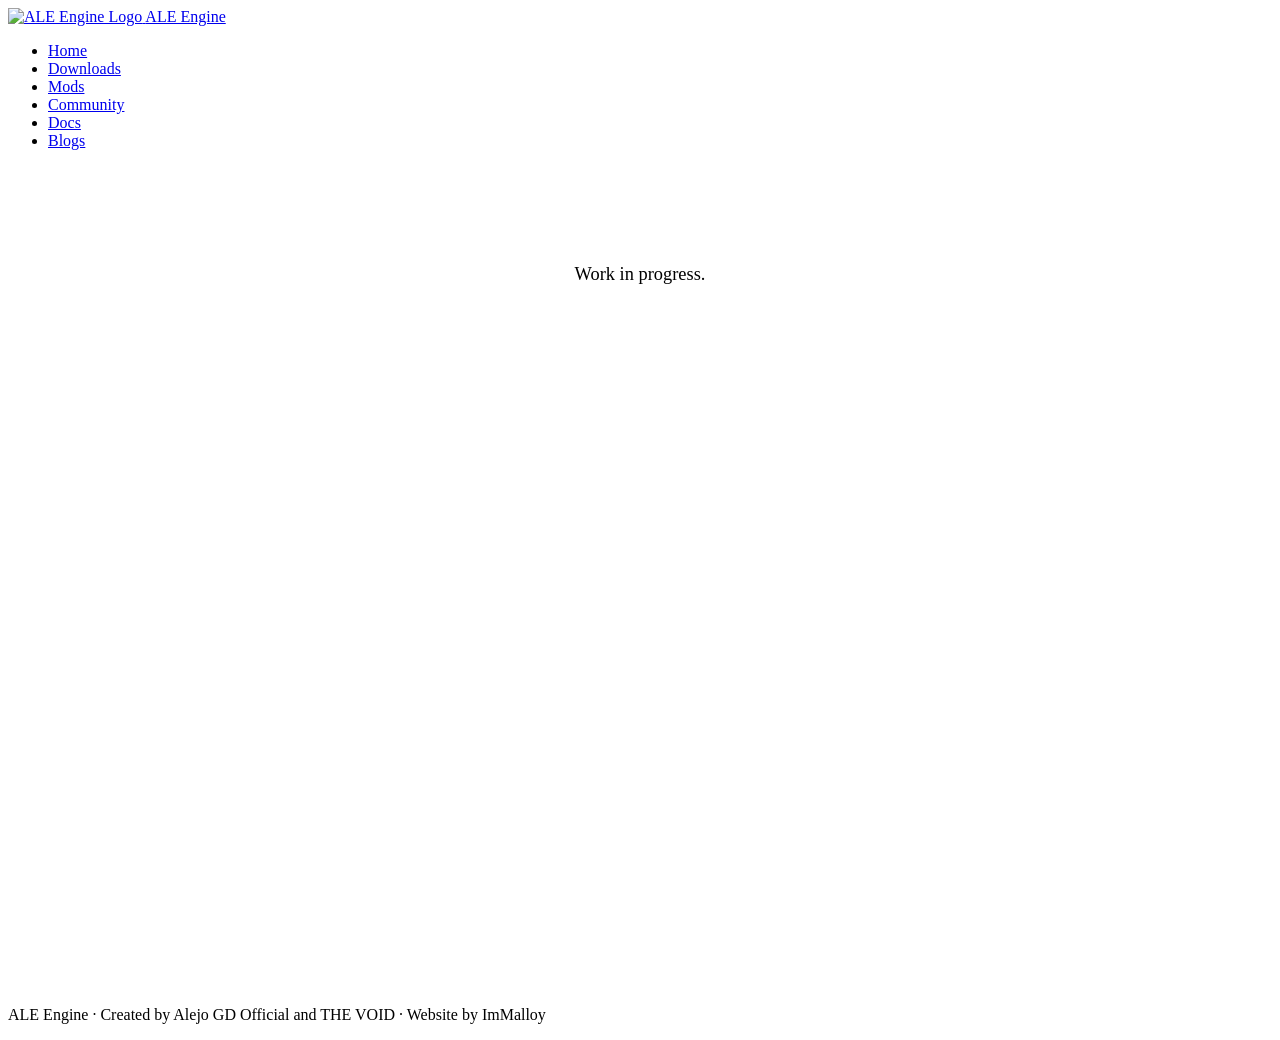
==== blogs/index.html @ ea915b82 "placeholderrr" ====
﻿<!DOCTYPE html>
<html lang="en">
<head>
  <meta charset="utf-8"/>
  <meta name="viewport" content="width=device-width, initial-scale=1"/>
  <title>ALE Engine - Blogs</title>
  <meta name="description" content="ALE Engine Blogs page."/>
  <link href="../assets/icons/favicon-32.png?v=1" rel="icon" sizes="32x32" type="image/png"/>
  <link rel="stylesheet" href="../css/site.css"/>
</head>
<body>
  <header class="site-header" id="mainHeader">
    <div class="shell header-shell">
      <a aria-label="ALE Engine Home" class="brand" href="../">
        <img alt="ALE Engine Logo" src="../assets/images/engine-branding/icon.png"/>
        <span>ALE Engine</span>
      </a>
      <nav class="main-nav" id="mainNav">
        <ul class="nav-left">
          <li><a href="../">Home</a></li>
          <li><a href="../downloads/">Downloads</a></li>
          <li><a href="../mods/">Mods</a></li>
          <li><a href="../community/">Community</a></li>
          <li><a href="../wiki/">Docs</a></li>
          <li><a href="../blogs/">Blogs</a></li>
        </ul>
      </nav>
    </div>
  </header>

  <main>
    <section class="hero" style="padding:5rem 0 4rem; min-height: calc(100vh - 220px);">
      <div class="hero-backdrop"></div>
      <div class="shell" style="position:relative; display:flex; align-items:center; justify-content:center;">
        <article class="engine-notice" style="max-width:760px; width:100%;">
          <div class="notice-body">
            <p style="font-size:1.15rem; text-align:center;">Work in progress.</p>
          </div>
        </article>
      </div>
    </section>
  </main>

  <footer class="footer-global">
    <div class="shell footer-shell">
      <div class="footer-bottom">
        <p>ALE Engine · Created by Alejo GD Official and THE VOID · Website by ImMalloy</p>
      </div>
    </div>
  </footer>
</body>
</html>
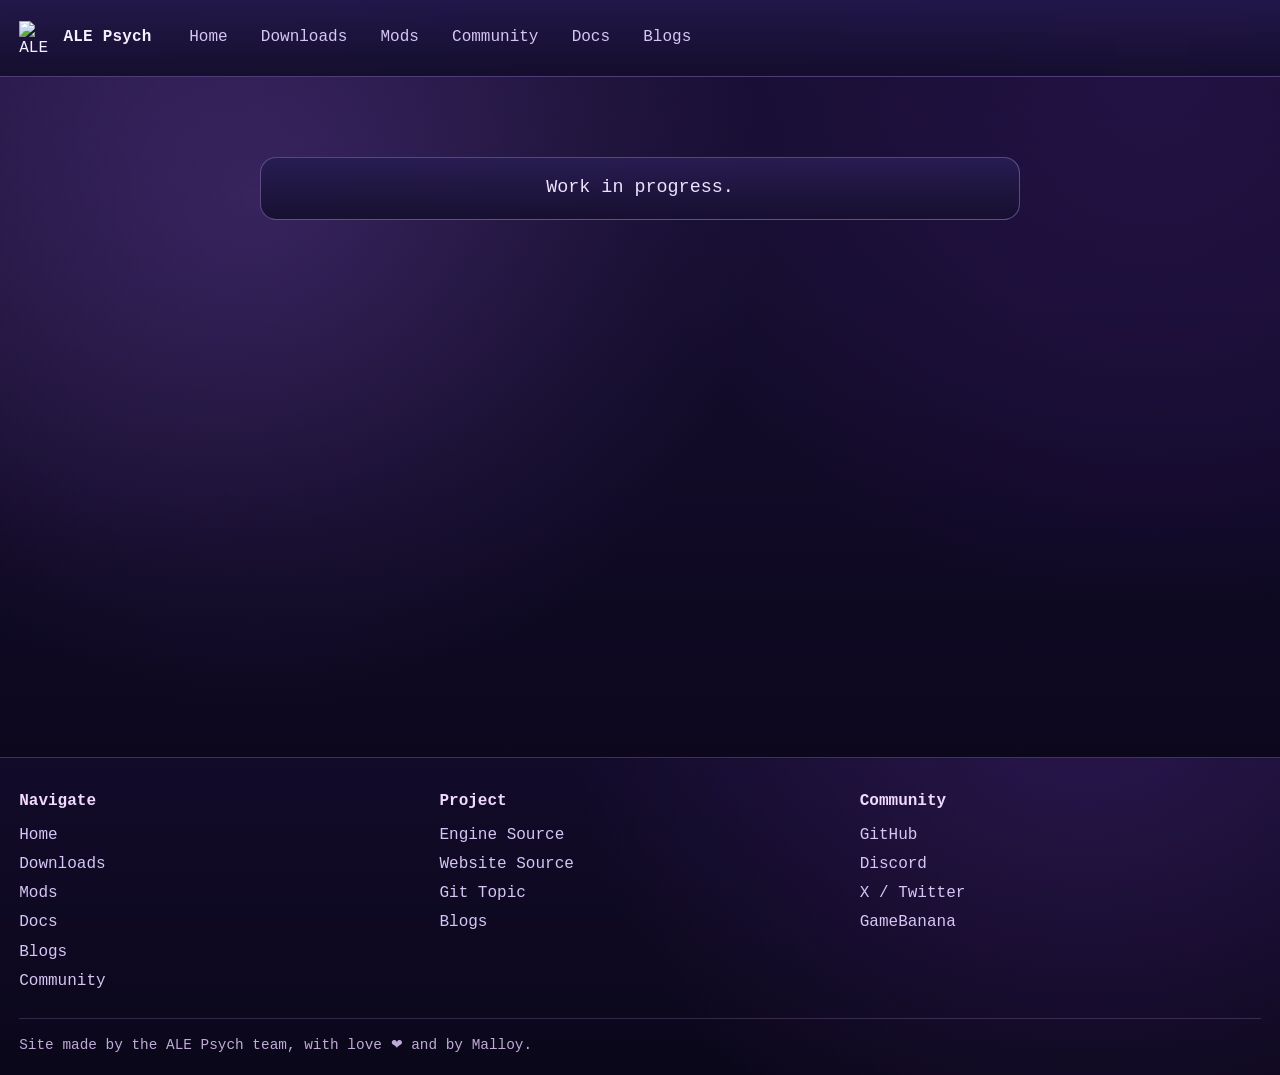
==== commit 81e8b016: "rename ale engine to ale psych cus alejo threw a brick at me" ====
--- a/blogs/index.html
+++ b/blogs/index.html
@@ -3,17 +3,17 @@
 <head>
   <meta charset="utf-8"/>
   <meta name="viewport" content="width=device-width, initial-scale=1"/>
-  <title>ALE Engine - Blogs</title>
-  <meta name="description" content="ALE Engine Blogs page."/>
+  <title>ALE Psych - Blogs</title>
+  <meta name="description" content="ALE Psych Blogs page."/>
   <link href="../assets/icons/favicon-32.png?v=1" rel="icon" sizes="32x32" type="image/png"/>
   <link rel="stylesheet" href="../css/site.css"/>
 </head>
 <body>
   <header class="site-header" id="mainHeader">
     <div class="shell header-shell">
-      <a aria-label="ALE Engine Home" class="brand" href="../">
-        <img alt="ALE Engine Logo" src="../assets/images/engine-branding/icon.png"/>
-        <span>ALE Engine</span>
+      <a aria-label="ALE Psych Home" class="brand" href="../">
+        <img alt="ALE Psych Logo" src="../assets/images/engine-branding/icon.png"/>
+        <span>ALE Psych</span>
       </a>
       <nav class="main-nav" id="mainNav">
         <ul class="nav-left">
@@ -21,7 +21,7 @@
           <li><a href="../downloads/">Downloads</a></li>
           <li><a href="../mods/">Mods</a></li>
           <li><a href="../community/">Community</a></li>
-          <li><a href="../wiki/">Docs</a></li>
+          <li><a href="https://ale-psych-crew.github.io/ALEPsych-Docs/">Docs</a></li>
           <li><a href="../blogs/">Blogs</a></li>
         </ul>
       </nav>
@@ -43,10 +43,38 @@
 
   <footer class="footer-global">
     <div class="shell footer-shell">
+      <div class="footer-columns">
+        <div class="col">
+          <h3>Navigate</h3>
+          <a href="../">Home</a>
+          <a href="../downloads/">Downloads</a>
+          <a href="../mods/">Mods</a>
+          <a href="../wiki/">Docs</a>
+          <a href="../blogs/">Blogs</a>
+          <a href="../community/">Community</a>
+        </div>
+        <div class="col">
+          <h3>Project</h3>
+          <a href="https://github.com/ALE-Psych-Crew/ALE-Psych" target="_blank" rel="noopener">Engine Source</a>
+          <a href="https://github.com/ALE-Psych-Crew/ALE-Psych-Website" target="_blank" rel="noopener">Website Source</a>
+          <a href="https://github.com/topics/ale-psych" target="_blank" rel="noopener">Git Topic</a>
+          <a href="../blogs/">Blogs</a>
+        </div>
+        <div class="col">
+          <h3>Community</h3>
+          <a href="https://github.com/ALE-Psych-Crew" target="_blank" rel="noopener">GitHub</a>
+          <a href="https://discord.gg/NP4U9CUrsH" target="_blank" rel="noopener">Discord</a>
+          <a href="https://x.com/ale_engine" target="_blank" rel="noopener">X / Twitter</a>
+          <a href="https://gamebanana.com/wips/95612" target="_blank" rel="noopener">GameBanana</a>
+        </div>
+      </div>
+
       <div class="footer-bottom">
-        <p>ALE Engine · Created by Alejo GD Official and THE VOID · Website by ImMalloy</p>
+        <p>Site made by the ALE Psych team, with love ❤ and by Malloy.</p>
       </div>
     </div>
   </footer>
 </body>
 </html>
+
+
--- a/css/site.css
+++ b/css/site.css
@@ -0,0 +1,1058 @@
+﻿@font-face {
+    font-family: 'Jetbrains';
+    src: url('../assets/fonts/jetbrains.ttf');
+    font-display: swap;
+}
+
+:root {
+    --bg: #0d0820;
+    --bg-soft: #171033;
+    --panel: #1d1540;
+    --panel-2: #2a1e5c;
+    --line: rgba(206, 170, 255, 0.26);
+    --text: #f6efff;
+    --text-soft: #d5c6f5;
+    --accent: #a149ff;
+    --accent-2: #cf92ff;
+    --accent-3: #7026c4;
+    --maxw: 1260px;
+}
+
+* { box-sizing: border-box; }
+html, body { margin: 0; padding: 0; }
+
+body {
+    font-family: 'Jetbrains', monospace;
+    color: var(--text);
+    background:
+        radial-gradient(circle at 8% -10%, rgba(179, 99, 255, 0.24), transparent 40%),
+        radial-gradient(circle at 90% 5%, rgba(112, 38, 196, 0.32), transparent 36%),
+        linear-gradient(180deg, #120c2a 0%, var(--bg) 55%, #0a0618 100%);
+    line-height: 1.45;
+}
+
+a { color: var(--accent-2); text-decoration: none; }
+a:hover { color: #eed6ff; }
+
+.shell {
+    width: min(100% - 2.4rem, var(--maxw));
+    margin: 0 auto;
+}
+
+.site-header {
+    position: sticky;
+    top: 0;
+    z-index: 20;
+    background: linear-gradient(180deg, rgba(34, 24, 74, 0.96), rgba(20, 14, 44, 0.95));
+    border-bottom: 1px solid var(--line);
+    backdrop-filter: blur(10px);
+}
+
+.header-shell {
+    min-height: 76px;
+    display: grid;
+    grid-template-columns: auto 1fr;
+    align-items: center;
+    gap: 1.5rem;
+}
+
+.brand {
+    display: inline-flex;
+    align-items: center;
+    gap: 0.65rem;
+    color: var(--text);
+}
+
+.brand img { width: 34px; height: 34px; }
+.brand span { font-weight: 700; letter-spacing: 0.01em; }
+
+.nav-toggle { display: none; }
+.nav-burger { display: none; }
+
+.main-nav {
+    display: flex;
+    justify-content: space-between;
+    align-items: center;
+    gap: 1rem;
+}
+
+.main-nav ul {
+    list-style: none;
+    display: flex;
+    gap: 0.35rem;
+    margin: 0;
+    padding: 0;
+    align-items: center;
+}
+
+.main-nav a {
+    display: inline-flex;
+    align-items: center;
+    height: 38px;
+    padding: 0 0.8rem;
+    border-radius: 10px;
+    color: var(--text-soft);
+    border: 1px solid transparent;
+}
+
+.main-nav a:hover {
+    color: #f6e8ff;
+    border-color: rgba(216, 179, 255, 0.3);
+    background: rgba(255, 255, 255, 0.03);
+}
+
+.main-nav a[aria-current="page"] {
+    color: #fff;
+    background: rgba(182, 122, 255, 0.15);
+    border-color: rgba(214, 172, 255, 0.35);
+}
+
+.hero {
+    position: relative;
+    padding: 3.4rem 0 2.4rem;
+    overflow: clip;
+}
+
+.hero-backdrop {
+    position: absolute;
+    inset: 0;
+    background:
+        radial-gradient(circle at 20% 18%, rgba(170, 112, 255, 0.18), transparent 44%),
+        linear-gradient(180deg, rgba(25, 16, 52, 0.6), rgba(13, 8, 30, 0));
+    pointer-events: none;
+}
+
+.hero-shell {
+    position: relative;
+    display: grid;
+    grid-template-columns: 1.02fr 1fr;
+    gap: 1.8rem;
+    align-items: center;
+}
+
+.hero-copy h1 {
+    margin: 0 0 0.75rem;
+    font-size: clamp(1.9rem, 2.8vw, 3rem);
+    line-height: 1.08;
+}
+
+.eyebrow {
+    color: var(--accent-2);
+    margin: 0 0 0.8rem;
+    font-size: 0.85rem;
+    letter-spacing: 0.1em;
+    text-transform: uppercase;
+}
+
+.lead {
+    margin: 0;
+    color: var(--text-soft);
+    max-width: 62ch;
+}
+
+.btn {
+    display: inline-flex;
+    align-items: center;
+    justify-content: center;
+    min-height: 44px;
+    padding: 0.55rem 1rem;
+    border-radius: 12px;
+    font-weight: 700;
+    border: 1px solid transparent;
+}
+
+.btn-primary {
+    background: linear-gradient(180deg, var(--accent) 0%, var(--accent-3) 100%);
+    color: #fff;
+    border-color: rgba(234, 210, 255, 0.35);
+    flex-direction: column;
+    align-items: flex-start;
+    gap: 0.06rem;
+    line-height: 1.15;
+}
+
+.btn-ghost {
+    color: var(--text);
+    border-color: rgba(220, 188, 255, 0.35);
+    background: rgba(255, 255, 255, 0.03);
+}
+
+.download-title {
+    font-size: 0.95rem;
+}
+
+.download-hint {
+    font-size: 0.73rem;
+    font-weight: 500;
+    color: rgba(255, 255, 255, 0.88);
+}
+
+.hero-media {
+    background: linear-gradient(180deg, rgba(51, 37, 96, 0.8), rgba(32, 23, 63, 0.88));
+    border: 1px solid var(--line);
+    border-radius: 18px;
+    padding: 0.9rem;
+    box-shadow: 0 20px 35px rgba(0, 0, 0, 0.35);
+}
+
+.hero-media img {
+    width: 100%;
+    border-radius: 12px;
+    display: block;
+}
+
+.hero-download-grid {
+    margin-top: 0.95rem;
+    display: grid;
+    grid-template-columns: repeat(2, minmax(0, 1fr));
+    gap: 0.65rem;
+}
+
+.downloadCard {
+    display: grid;
+    grid-template-columns: 24px 1fr auto;
+    align-items: center;
+    gap: 0.8em 0.9em;
+    padding: 0.74em 0.9em;
+    border-radius: 12px;
+    text-decoration: none;
+    background: linear-gradient(180deg, var(--accent) 0%, var(--accent-3) 100%);
+    color: #fff;
+    user-select: none;
+    transition: transform 0.15s ease, box-shadow 0.2s ease;
+    border: 1px solid rgba(223, 194, 255, 0.3);
+}
+
+.downloadCard:hover {
+    transform: translateY(-2px);
+    box-shadow: 0 9px 20px rgba(0, 0, 0, 0.35);
+    color: #fff;
+}
+
+.dl-icon {
+    width: 24px;
+    height: 24px;
+    stroke-width: 2.2;
+    color: #fff;
+}
+
+.dl-body {
+    display: flex;
+    flex-direction: column;
+    line-height: 1.2;
+}
+
+.dl-title {
+    font-weight: 700;
+}
+
+.dl-sub {
+    font-size: 12px;
+    opacity: 0.92;
+    color: #f4e8ff;
+}
+
+.dl-cta {
+    font-size: 13px;
+    padding: 0.28em 0.55em;
+    border-radius: 8px;
+    background: rgba(255,255,255,0.14);
+    white-space: nowrap;
+}
+
+.feature-marquee-section {
+    margin: 1.2rem 0 2rem;
+}
+
+.feature-copy {
+    margin-bottom: 0.7rem;
+    min-height: 0;
+    text-align: center;
+}
+
+#featureCycleDesc {
+    margin: 0;
+    color: var(--text-soft);
+    max-width: 100%;
+    white-space: nowrap;
+    overflow: hidden;
+    text-overflow: ellipsis;
+    font-size: 0.96rem;
+    transition: opacity 0.42s ease;
+}
+
+#featureCycleDesc.is-fading {
+    opacity: 0.08;
+}
+
+.feature-marquee {
+    overflow: hidden;
+    border-top: 1px solid rgba(206, 170, 255, 0.22);
+    border-bottom: 1px solid rgba(206, 170, 255, 0.22);
+    background: linear-gradient(180deg, rgba(36, 25, 72, 0.72), rgba(22, 15, 45, 0.82));
+}
+
+.feature-track {
+    display: flex;
+    width: max-content;
+    gap: 0.8rem;
+    padding: 0.8rem;
+    animation: marqueeLeft 36s linear infinite;
+}
+
+.feature-track img {
+    width: 320px;
+    height: 180px;
+    object-fit: cover;
+    border-radius: 12px;
+    border: 1px solid rgba(218, 186, 255, 0.26);
+    box-shadow: 0 8px 20px rgba(0, 0, 0, 0.33);
+}
+
+@keyframes marqueeLeft {
+    from { transform: translateX(0); }
+    to { transform: translateX(-50%); }
+}
+
+.section-block { padding: 1rem 0 1.5rem; }
+.section-head h2 { margin: 0; }
+.section-head p { margin: 0.35rem 0 1rem; color: var(--text-soft); }
+
+.split {
+    display: grid;
+    grid-template-columns: 1fr 1fr;
+    gap: 1rem;
+    margin-bottom: 2rem;
+}
+
+.panel {
+    background: linear-gradient(180deg, rgba(35, 24, 74, 0.92), rgba(24, 16, 50, 0.95));
+    border: 1px solid var(--line);
+    border-radius: 16px;
+    padding: 1.15rem 1.2rem;
+}
+
+.panel h2 { margin-top: 0; }
+.panel p { color: var(--text-soft); }
+.text-link { font-weight: 700; }
+
+.chip-row { display: flex; flex-wrap: wrap; gap: 0.6rem; }
+
+.chip {
+    display: inline-flex;
+    align-items: center;
+    justify-content: center;
+    height: 34px;
+    padding: 0 0.8rem;
+    border-radius: 999px;
+    border: 1px solid rgba(208, 170, 255, 0.35);
+    color: var(--text);
+    background: rgba(255,255,255,0.04);
+}
+
+.chip:hover { background: rgba(255,255,255,0.1); color: #fff; }
+
+.notice-wrap {
+    margin-bottom: 2rem;
+}
+
+.download-hero {
+    padding: 3.4rem 0 3rem;
+    min-height: calc(100vh - 220px);
+}
+
+.download-shell {
+    position: relative;
+}
+
+.download-block {
+    max-width: 980px;
+    margin: 0 auto;
+    background: linear-gradient(180deg, rgba(35, 24, 74, 0.92), rgba(24, 16, 50, 0.95));
+    border: 1px solid var(--line);
+    border-radius: 16px;
+    padding: 1.25rem;
+    box-shadow: 0 16px 28px rgba(0, 0, 0, 0.28);
+}
+
+.download-intro h1,
+.download-intro h2,
+.download-block h2 {
+    margin: 0 0 0.55rem;
+}
+
+.download-intro p {
+    margin: 0.2rem 0;
+    color: var(--text-soft);
+}
+
+.download-intro {
+    margin-bottom: 0.65rem;
+}
+
+.downloads-page-title {
+    margin: 0 0 1rem;
+    text-align: center;
+    font-size: clamp(1.9rem, 2.8vw, 3rem);
+    line-height: 1.08;
+}
+
+.download-divider {
+    margin: 1.05rem 0;
+    border: 0;
+    border-top: 1px solid rgba(206, 170, 255, 0.3);
+}
+
+.download-grid-page {
+    margin-top: 0.6rem;
+    grid-template-columns: repeat(2, minmax(0, 1fr));
+}
+
+.altCard {
+    background: linear-gradient(180deg, #3f2e7e 0%, #271b53 100%);
+}
+
+.release-tabs {
+    margin-top: 0.4rem;
+    border: 1px solid rgba(206, 170, 255, 0.3);
+    border-radius: 12px;
+    background: rgba(18, 12, 41, 0.5);
+}
+
+.release-tabs > summary {
+    list-style: none;
+    cursor: pointer;
+    padding: 0.78rem 0.9rem;
+    font-weight: 700;
+    color: #f4e8ff;
+}
+
+.release-tabs > summary::-webkit-details-marker {
+    display: none;
+}
+
+.release-tabs > summary::after {
+    content: "+";
+    float: right;
+    opacity: 0.9;
+}
+
+.release-tabs[open] > summary::after {
+    content: "-";
+}
+
+.release-tab-body {
+    padding: 0.2rem 0.9rem 0.9rem;
+    border-top: 1px solid rgba(206, 170, 255, 0.2);
+}
+
+.release-tab-body h2 {
+    margin-top: 0.55rem;
+}
+
+.community-hero {
+    padding: 3.8rem 0 3rem;
+}
+
+.community-v2-shell {
+    position: relative;
+    display: grid;
+    gap: 1rem;
+}
+
+.community-v2-head {
+    background: linear-gradient(180deg, rgba(35, 24, 74, 0.92), rgba(24, 16, 50, 0.95));
+    border: 1px solid var(--line);
+    border-radius: 16px;
+    padding: 1.15rem 1.25rem;
+    text-align: center;
+}
+
+.community-v2-head h1 {
+    margin: 0 0 0.35rem;
+    text-transform: uppercase;
+    font-size: clamp(2rem, 3.6vw, 3.1rem);
+}
+
+.community-v2-head p {
+    margin: 0;
+    color: var(--text-soft);
+}
+
+.community-v2-main {
+    display: grid;
+    grid-template-columns: 1.3fr 0.9fr;
+    gap: 1rem;
+}
+
+.community-v2-discord {
+    display: grid;
+    grid-template-columns: 1.65fr 0.75fr;
+    background: linear-gradient(180deg, rgba(35, 24, 74, 0.92), rgba(24, 16, 50, 0.95));
+    border: 1px solid var(--line);
+    border-radius: 16px;
+    overflow: hidden;
+    color: #fff;
+}
+
+.community-v2-discord:hover {
+    color: #fff;
+    border-color: rgba(221, 193, 255, 0.45);
+}
+
+.community-v2-discord img {
+    width: 100%;
+    height: 100%;
+    min-height: 420px;
+    object-fit: cover;
+    display: block;
+}
+
+.community-v2-discord-body {
+    padding: 1rem 1rem 1.05rem;
+    display: flex;
+    flex-direction: column;
+    justify-content: center;
+}
+
+.community-v2-discord-body h2 {
+    margin: 0 0 0.35rem;
+    display: inline-flex;
+    align-items: center;
+    gap: 0;
+}
+
+.community-v2-discord-body p {
+    margin: 0;
+    color: var(--text-soft);
+}
+
+.community-v2-discord-body span {
+    margin-top: 0.62rem;
+    display: inline-flex;
+    font-size: 13px;
+    padding: 0.34em 0.62em;
+    border-radius: 8px;
+    background: rgba(255,255,255,0.14);
+}
+
+.community-v2-side {
+    display: grid;
+    gap: 0.75rem;
+}
+
+.community-v2-side-card {
+    display: grid;
+    grid-template-columns: 1.05fr 1fr;
+    gap: 0;
+    align-items: center;
+    background: linear-gradient(180deg, rgba(35, 24, 74, 0.92), rgba(24, 16, 50, 0.95));
+    border: 1px solid var(--line);
+    border-radius: 14px;
+    padding: 0;
+    color: #fff;
+    overflow: hidden;
+}
+
+.community-v2-side-card:hover {
+    color: #fff;
+    border-color: rgba(221, 193, 255, 0.45);
+}
+
+.community-v2-side-card img {
+    width: 100%;
+    height: 170px;
+    object-fit: cover;
+    border-radius: 0;
+    border: 0;
+    display: block;
+}
+
+.community-v2-side-copy {
+    padding: 0.78rem 0.86rem;
+}
+
+.community-v2-side-card h3 {
+    margin: 0.04rem 0 0;
+    font-size: 1.2rem;
+    display: inline-flex;
+    align-items: center;
+    gap: 0;
+}
+
+.community-v2-side-copy p {
+    margin: 0.35rem 0 0;
+    color: var(--text-soft);
+    font-size: 0.91rem;
+    line-height: 1.35;
+}
+
+.community-v2-tools h2 {
+    margin: 0 0 0.6rem;
+    text-transform: uppercase;
+    font-size: 0.98rem;
+    letter-spacing: 0.1em;
+    color: #ecd9ff;
+}
+
+.community-v2-tools-grid {
+    display: grid;
+    grid-template-columns: repeat(2, minmax(0, 1fr));
+    gap: 0.85rem;
+}
+
+.community-v2-tool-card {
+    display: grid;
+    grid-template-columns: 1.05fr 1fr;
+    gap: 0;
+    align-items: center;
+    background: linear-gradient(180deg, rgba(35, 24, 74, 0.92), rgba(24, 16, 50, 0.95));
+    border: 1px solid var(--line);
+    border-radius: 14px;
+    padding: 0;
+    color: #fff;
+    overflow: hidden;
+}
+
+.community-v2-tool-card:hover {
+    color: #fff;
+    border-color: rgba(221, 193, 255, 0.45);
+}
+
+.community-v2-tool-card img {
+    width: 100%;
+    height: 190px;
+    object-fit: cover;
+    border-radius: 0;
+    border: 0;
+    display: block;
+}
+
+.community-v2-tool-card > div {
+    padding: 0.86rem 0.95rem;
+}
+
+.community-v2-tool-card h3 {
+    margin: 0 0 0.25rem;
+    font-size: 1.26rem;
+    display: inline-flex;
+    align-items: center;
+    gap: 0;
+}
+
+.community-v2-discord-body h2 {
+    white-space: nowrap;
+}
+
+.inline-icon {
+    width: 0.95em;
+    height: 0.95em;
+    margin-right: 0.38em;
+    vertical-align: -0.08em;
+    stroke-width: 2.2;
+}
+
+.community-v2-tool-card p {
+    margin: 0;
+    color: var(--text-soft);
+    font-size: 0.92rem;
+    line-height: 1.4;
+}
+
+.engine-notice {
+    background: linear-gradient(180deg, rgba(40, 29, 82, 0.95), rgba(23, 16, 48, 0.96));
+    border: 1px solid rgba(211, 178, 255, 0.34);
+    border-radius: 16px;
+    padding: 1rem 1.1rem;
+    display: flex;
+    align-items: center;
+    justify-content: center;
+}
+
+.notice-body p {
+    margin: 0;
+    color: #efe2ff;
+    font-size: 1.02rem;
+    line-height: 1.55;
+    text-align: center;
+}
+
+.haxe-link {
+    display: inline-block;
+    color: #f4d8ff;
+    font-weight: 700;
+    text-decoration: underline;
+    text-underline-offset: 2px;
+    background: rgba(185, 118, 255, 0.18);
+    border: 1px solid rgba(225, 192, 255, 0.4);
+    border-radius: 8px;
+    padding: 0.08rem 0.45rem;
+}
+
+.haxe-link:hover {
+    color: #fff;
+    background: rgba(185, 118, 255, 0.28);
+}
+
+.footer-global {
+    border-top: 1px solid var(--line);
+    background:
+        radial-gradient(circle at 85% -20%, rgba(136, 67, 216, 0.2), transparent 45%),
+        linear-gradient(180deg, #120b2a, #0b071a);
+}
+
+.footer-shell { padding: 2rem 0 1.2rem; }
+
+.footer-columns {
+    display: grid;
+    grid-template-columns: repeat(3, minmax(0, 1fr));
+    gap: 1.2rem;
+}
+
+.col h3 {
+    margin: 0 0 0.65rem;
+    color: #f1d9ff;
+    font-size: 1rem;
+}
+
+.col a {
+    display: block;
+    color: var(--text-soft);
+    margin: 0.38rem 0;
+}
+
+.footer-bottom {
+    margin-top: 1.2rem;
+    padding-top: 1rem;
+    border-top: 1px solid rgba(206, 170, 255, 0.2);
+}
+
+/* Mods page */
+.mods-shell {
+    position: relative;
+    display: grid;
+    gap: 1rem;
+    padding-bottom: 2rem;
+}
+
+.mods-heading h1 {
+    margin: 0.25rem 0 0.45rem;
+    font-size: clamp(1.8rem, 2.8vw, 2.6rem);
+}
+
+.mods-status {
+    margin: 0;
+    color: var(--text-soft);
+}
+
+.mods-grid {
+    display: grid;
+    grid-template-columns: repeat(auto-fill, minmax(220px, 1fr));
+    gap: 0.8rem;
+    align-content: start;
+}
+
+.mods-grid-area {
+    position: relative;
+    isolation: isolate;
+    padding-top: 0.35rem;
+    min-height: clamp(560px, 70vh, 840px);
+}
+
+.mod-card {
+    cursor: pointer;
+    text-align: left;
+    border: 1px solid var(--line);
+    background: linear-gradient(180deg, rgba(42, 30, 92, 0.75), rgba(23, 16, 51, 0.9));
+    border-radius: 14px;
+    overflow: hidden;
+    color: var(--text);
+    padding: 0;
+    transition: transform 0.18s ease, box-shadow 0.2s ease, border-color 0.2s ease;
+}
+
+.mod-card:hover {
+    transform: translateY(-3px);
+    border-color: rgba(225, 193, 255, 0.6);
+    box-shadow: 0 12px 24px rgba(0, 0, 0, 0.36);
+}
+
+.mod-thumb-wrap {
+    width: 100%;
+    aspect-ratio: 16 / 9;
+    background: rgba(255, 255, 255, 0.04);
+}
+
+.mod-thumb {
+    width: 100%;
+    height: 100%;
+    object-fit: cover;
+    display: block;
+}
+
+.mod-thumb-fallback {
+    display: flex;
+    align-items: center;
+    justify-content: center;
+    color: var(--text-soft);
+}
+
+.mod-card-body {
+    padding: 0.72rem;
+}
+
+.mod-card-body h3 {
+    margin: 0 0 0.55rem;
+    font-size: 0.96rem;
+}
+
+.mod-creator {
+    display: inline-flex;
+    align-items: center;
+    gap: 0.5rem;
+    color: var(--text-soft);
+    font-size: 0.85rem;
+}
+
+.mod-creator img {
+    width: 24px;
+    height: 24px;
+    border-radius: 999px;
+    object-fit: cover;
+    border: 1px solid rgba(255, 255, 255, 0.25);
+}
+
+.mod-details {
+    position: absolute;
+    top: 0;
+    left: auto;
+    right: 0;
+    width: min(460px, 44vw);
+    max-height: min(78vh, 900px);
+    overflow: auto;
+    z-index: 9;
+    border: 1px solid var(--line);
+    border-radius: 16px;
+    padding: 1rem;
+    background: linear-gradient(180deg, rgba(43, 31, 90, 0.78), rgba(18, 13, 39, 0.95));
+    box-shadow: 0 22px 42px rgba(8, 4, 24, 0.55);
+    backdrop-filter: blur(4px);
+    opacity: 0;
+    transform: translateY(-16px) scale(0.985);
+    visibility: hidden;
+    pointer-events: none;
+    transition: opacity 260ms ease, transform 300ms cubic-bezier(0.22, 0.95, 0.25, 1), visibility 0s linear 300ms;
+}
+
+.mod-details.is-open {
+    opacity: 1;
+    transform: translateY(0) scale(1);
+    visibility: visible;
+    pointer-events: auto;
+    transition: opacity 260ms ease, transform 300ms cubic-bezier(0.22, 0.95, 0.25, 1);
+}
+
+.mod-details.is-closing {
+    opacity: 0;
+    transform: translateY(-10px) scale(0.99);
+}
+
+.mod-details-head {
+    display: flex;
+    flex-wrap: wrap;
+    gap: 1rem;
+    align-items: flex-start;
+    justify-content: space-between;
+}
+
+.mod-details-head h2 {
+    margin: 0 0 0.25rem;
+}
+
+.mod-details-actions {
+    margin-top: 0.75rem;
+}
+
+.mod-details-close {
+    width: 2.35rem;
+    height: 2.35rem;
+    flex: 0 0 auto;
+    border-radius: 999px;
+    border: 1px solid rgba(243, 224, 255, 0.68);
+    background: rgba(255, 255, 255, 0.16);
+    color: #fff;
+    font-size: 1.55rem;
+    font-weight: 800;
+    line-height: 1;
+    display: inline-flex;
+    align-items: center;
+    justify-content: center;
+    cursor: pointer;
+    transition: transform 0.18s ease, background-color 0.18s ease, border-color 0.18s ease;
+}
+
+.mod-details-close:hover,
+.mod-details-close:focus-visible {
+    background: rgba(255, 255, 255, 0.24);
+    border-color: rgba(255, 255, 255, 0.84);
+    transform: translateY(-1px);
+}
+
+.mod-details-close:focus-visible {
+    outline: 2px solid rgba(231, 190, 255, 0.9);
+    outline-offset: 2px;
+}
+
+.mod-details-meta,
+.mod-details-description {
+    color: var(--text-soft);
+}
+
+.mod-details-description {
+    margin: 0.95rem 0 0;
+    line-height: 1.6;
+}
+
+.mod-details-media {
+    margin-top: 1rem;
+    display: grid;
+    grid-template-columns: repeat(auto-fill, minmax(280px, 1fr));
+    gap: 0.8rem;
+}
+
+.mod-detail-image {
+    width: 100%;
+    border-radius: 12px;
+    border: 1px solid rgba(222, 191, 255, 0.25);
+    background: rgba(255, 255, 255, 0.04);
+}
+
+.mod-card-placeholder {
+    pointer-events: none;
+    user-select: none;
+    border-style: dashed;
+    border-color: rgba(206, 170, 255, 0.18);
+    background: linear-gradient(180deg, rgba(35, 24, 74, 0.55), rgba(19, 13, 42, 0.75));
+    opacity: 0.9;
+}
+
+.mod-thumb-skeleton,
+.skeleton-line {
+    background: rgba(255, 255, 255, 0.08);
+}
+
+.mod-card-body-skeleton {
+    display: grid;
+    gap: 0.52rem;
+}
+
+.skeleton-line {
+    display: block;
+    height: 0.78rem;
+    border-radius: 999px;
+}
+
+.skeleton-line-title {
+    width: 88%;
+}
+
+.skeleton-line-meta {
+    width: 56%;
+}
+
+.footer-bottom p {
+    margin: 0;
+    color: #bfabd8;
+    font-size: 0.9rem;
+}
+
+@media (max-width: 980px) {
+    .hero-shell { grid-template-columns: 1fr; }
+    .hero-download-grid { grid-template-columns: 1fr; }
+    .feature-track img { width: 270px; height: 152px; }
+    .community-v2-main {
+        grid-template-columns: 1fr;
+    }
+    .community-v2-discord {
+        grid-template-columns: 1fr;
+    }
+    .community-v2-discord img {
+        height: 300px;
+        min-height: 300px;
+    }
+
+    .mod-details {
+        position: relative;
+        width: 100%;
+        max-height: none;
+        overflow: visible;
+        margin-bottom: 0.75rem;
+    }
+
+    .mods-grid-area {
+        min-height: clamp(420px, 58vh, 700px);
+    }
+}
+
+@media (max-width: 900px) {
+    .header-shell {
+        grid-template-columns: auto auto;
+        min-height: 70px;
+    }
+
+    .nav-burger {
+        display: inline-flex;
+        justify-self: end;
+        width: 40px;
+        height: 40px;
+        border-radius: 10px;
+        border: 1px solid rgba(220, 188, 255, 0.4);
+        align-items: center;
+        justify-content: center;
+        flex-direction: column;
+        gap: 4px;
+        cursor: pointer;
+    }
+
+    .nav-burger span {
+        width: 17px;
+        height: 2px;
+        background: #f4e8ff;
+        border-radius: 999px;
+    }
+
+    .main-nav {
+        grid-column: 1 / -1;
+        display: none;
+        flex-direction: column;
+        align-items: stretch;
+        padding-bottom: 0.9rem;
+    }
+
+    .main-nav ul {
+        flex-direction: column;
+        align-items: stretch;
+        width: 100%;
+    }
+
+    .main-nav a { width: 100%; justify-content: center; }
+
+    .nav-toggle:checked ~ .main-nav {
+        display: flex;
+    }
+
+    .footer-columns { grid-template-columns: 1fr; }
+    .community-v2-tools-grid {
+        grid-template-columns: 1fr;
+    }
+    .community-v2-tool-card {
+        grid-template-columns: 1fr;
+    }
+    .community-v2-side-card {
+        grid-template-columns: 1fr;
+    }
+    .community-v2-tool-card img,
+    .community-v2-side-card img {
+        height: 140px;
+    }
+}
